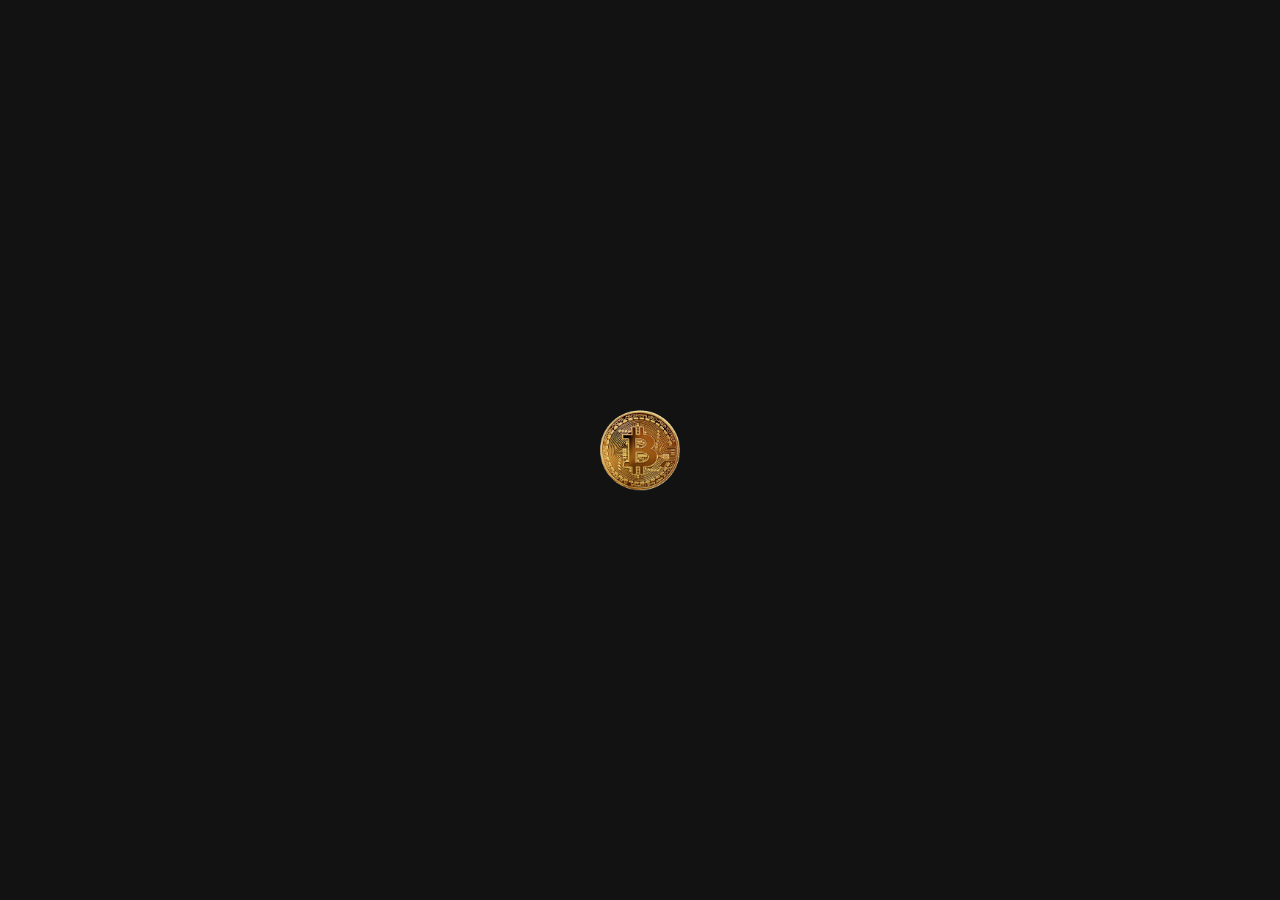
==== src/index.html @ fed939a9 "Start page almost there!" ====
<!DOCTYPE html>
<html lang="en">
<head>
    <meta charset="UTF-8">
    <meta name="viewport" content="width=device-width, initial-scale=1.0">
    <title>My Fintech Website</title>
    <link rel="stylesheet" href="styles.css">
</head>
<body>
    <div class="coin">
        <img src="coin.png" alt="Coin">
    </div>
    <div class="card-container">
        <!-- Sample card; repeat for 5 cards -->
        <div class="card">Card 1</div>
        <!-- ... -->
    </div>
    <script src="scripts.js"></script>
</body>
</html>
---- src/styles.css ----
body {
    background-color: #121212;
    overflow: hidden;
    position: relative;
    height: 100vh;
    margin: 0;
}


.coin img {
    width: 80px;  /* Further reduced size */
    height: auto;
    position: absolute;
    top: 50%;
    left: 50%;
    transform: translate(-50%, -50%);
    opacity: 1;
    animation: spin 5s linear;
    animation: drop 1s forwards, spin 3s linear 1s infinite; 
}
@keyframes spin {
    0% {
        transform: translate(-50%, -50%) rotateY(0deg);
    }
    100% {
        transform: translate(-50%, -50%) rotateY(360deg);
    }
}
@keyframes drop {
    0% {
        top: -50%;
        opacity: 0;
    }
    100% {
        top: 50%;
        opacity: 1;
    }
}
.card-container {
    display: flex;
    justify-content: space-around;
    opacity: 0; /* Hide initially */
}

.card {
    background-color: #1E1E1E;
    width: 100px;
    height: 150px;
    margin: 20px;
    padding: 20px;
    border: 1px solid #2A2A2A;
    border-radius: 5px;
}
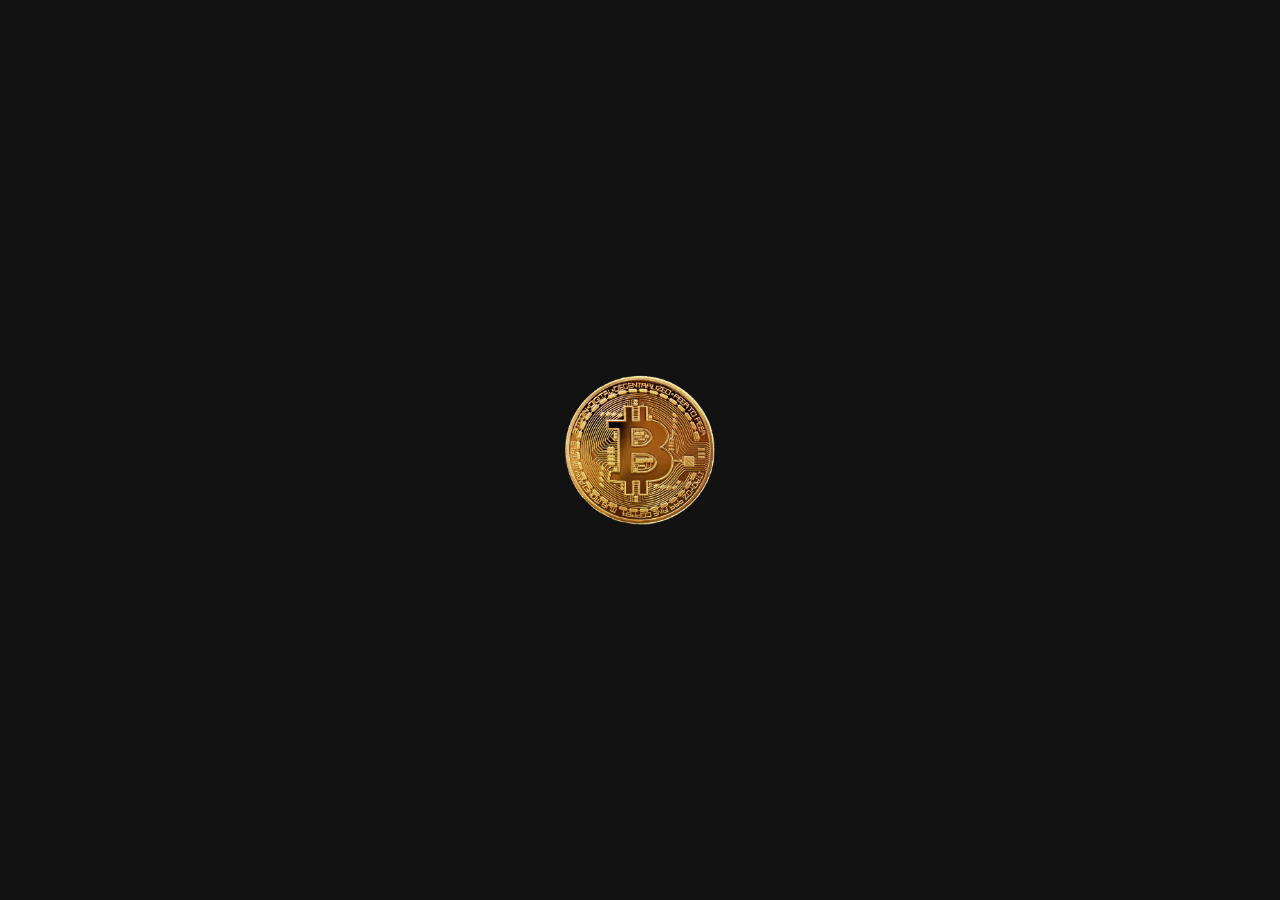
==== commit 58b066a7: "Startpage almost done !" ====
--- a/src/index.html
+++ b/src/index.html
@@ -5,8 +5,20 @@
     <meta name="viewport" content="width=device-width, initial-scale=1.0">
     <title>My Fintech Website</title>
     <link rel="stylesheet" href="styles.css">
+  
 </head>
 <body>
+    <div class="toolbar">
+        <div class="coin-icon">
+            <img src="coin.png" alt="Coin">
+        </div>
+        <div class="nav-links">
+            <a href="#">Home</a>
+            <a href="#">About</a>
+            <a href="#">Contact</a>
+        </div>
+    </div>
+    
     <div class="coin">
         <img src="coin.png" alt="Coin">
     </div>
@@ -15,6 +27,6 @@
         <div class="card">Card 1</div>
         <!-- ... -->
     </div>
-    <script src="scripts.js"></script>
+    <script src="main.js"></script>
 </body>
 </html>
--- a/src/styles.css
+++ b/src/styles.css
@@ -5,19 +5,17 @@
     height: 100vh;
     margin: 0;
 }
-
-
 .coin img {
-    width: 80px;  /* Further reduced size */
+    width: 150px;
     height: auto;
     position: absolute;
     top: 50%;
     left: 50%;
     transform: translate(-50%, -50%);
-    opacity: 1;
-    animation: spin 5s linear;
-    animation: drop 1s forwards, spin 3s linear 1s infinite; 
+    /* animation: drop 1s forwards, spin 3s linear 1s infinite, splitCoin 2s 10s forwards; */
+    animation: drop 2s forwards, spin 2s linear 2s;
 }
+
 @keyframes spin {
     0% {
         transform: translate(-50%, -50%) rotateY(0deg);
@@ -26,6 +24,7 @@
         transform: translate(-50%, -50%) rotateY(360deg);
     }
 }
+
 @keyframes drop {
     0% {
         top: -50%;
@@ -36,10 +35,28 @@
         opacity: 1;
     }
 }
+
+.coin-icon img {
+    width: 20px;   /* Adjust this to the size you want the coin to reduce to */
+    height: auto;
+    transition: all 2s ease;
+}
+
+.nav-links {
+    flex-grow: 1;
+    display: flex;
+    justify-content: flex-end;
+    gap: 20px;
+    padding-right: 20px;  /* Some padding to keep links away from screen edge */
+}
+
+
+
 .card-container {
     display: flex;
     justify-content: space-around;
-    opacity: 0; /* Hide initially */
+    opacity: 0;
+    transition: opacity 2s; 
 }
 
 .card {
@@ -51,3 +68,38 @@
     border: 1px solid #2A2A2A;
     border-radius: 5px;
 }
+
+.toolbar {
+    display: flex;
+    justify-content: space-between;
+    align-items: center;
+    padding: 0 20px;
+    height: 60px;
+    background-color: #2D2D2D;  /* dark background */
+    box-shadow: 0 2px 4px rgba(0, 0, 0, 0.1);  /* subtle shadow */
+    transition: opacity 0.3s ease;
+    opacity: 0;  /* starts off hidden */
+}
+
+.toolbar a {
+    text-decoration: none;
+    color: white;  /* text color */
+    font-family: 'Roboto', sans-serif;  /* modern font */
+    margin: 0 15px;
+    transition: color 0.2s ease;
+}
+
+.toolbar a:hover {
+    color: #007BFF;  /* accent color on hover */
+}
+
+/* Add an icon beside the website name, for example */
+.toolbar .site-logo {
+    display: flex;
+    align-items: center;
+}
+
+.toolbar .site-logo img {
+    height: 30px;  /* logo height */
+    margin-right: 10px;  /* space between logo and text */
+}
